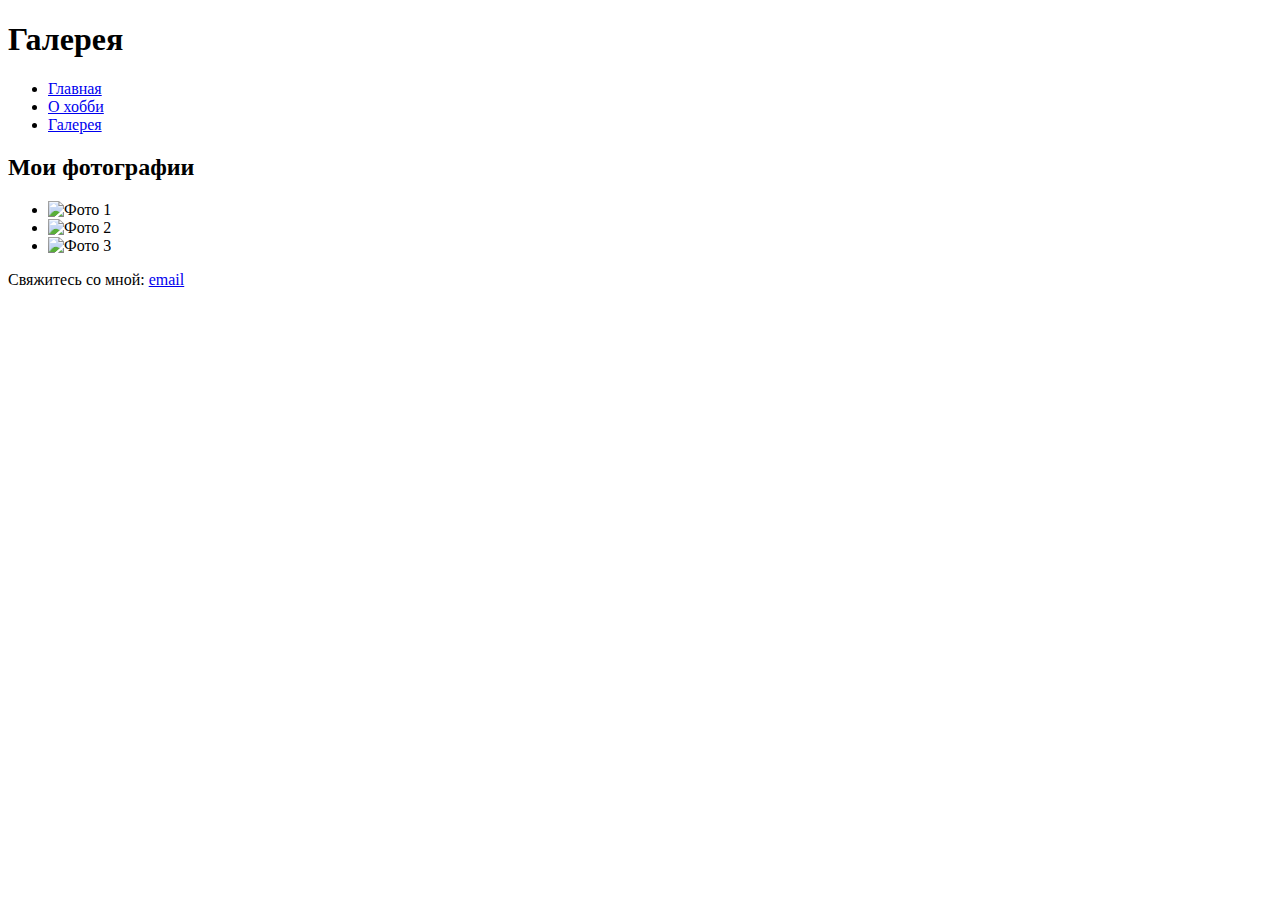
==== gallery.html @ a91fe24a "Create gallery.html" ====
<!DOCTYPE html>
<html lang="ru">
<head>
    <meta charset="UTF-8">
    <meta name="viewport" content="width=device-width, initial-scale=1.0">
    <title>Галерея хореографии</title>
    <link rel="stylesheet" href="style.css">
</head>
<body>
    <header>
        <h1>Галерея</h1>
        <nav>
            <ul>
                <li><a href="index.html">Главная</a></li>
                <li><a href="about.html">О хобби</a></li>
                <li><a href="gallery.html">Галерея</a></li>
            </ul>
        </nav>
    </header>
    <main>
        <h2>Мои фотографии</h2>
        <ul>
            <li><img src="images/photo1.jpg" alt="Фото 1"></li>
            <li><img src="images/photo2.jpg" alt="Фото 2"></li>
            <li><img src="images/photo3.jpg" alt="Фото 3"></li>
        </ul>
    </main>
    <footer>
        <p>Свяжитесь со мной: <a href="mailto:your-email@example.com">email</a></p>
    </footer>
</body>
</html>
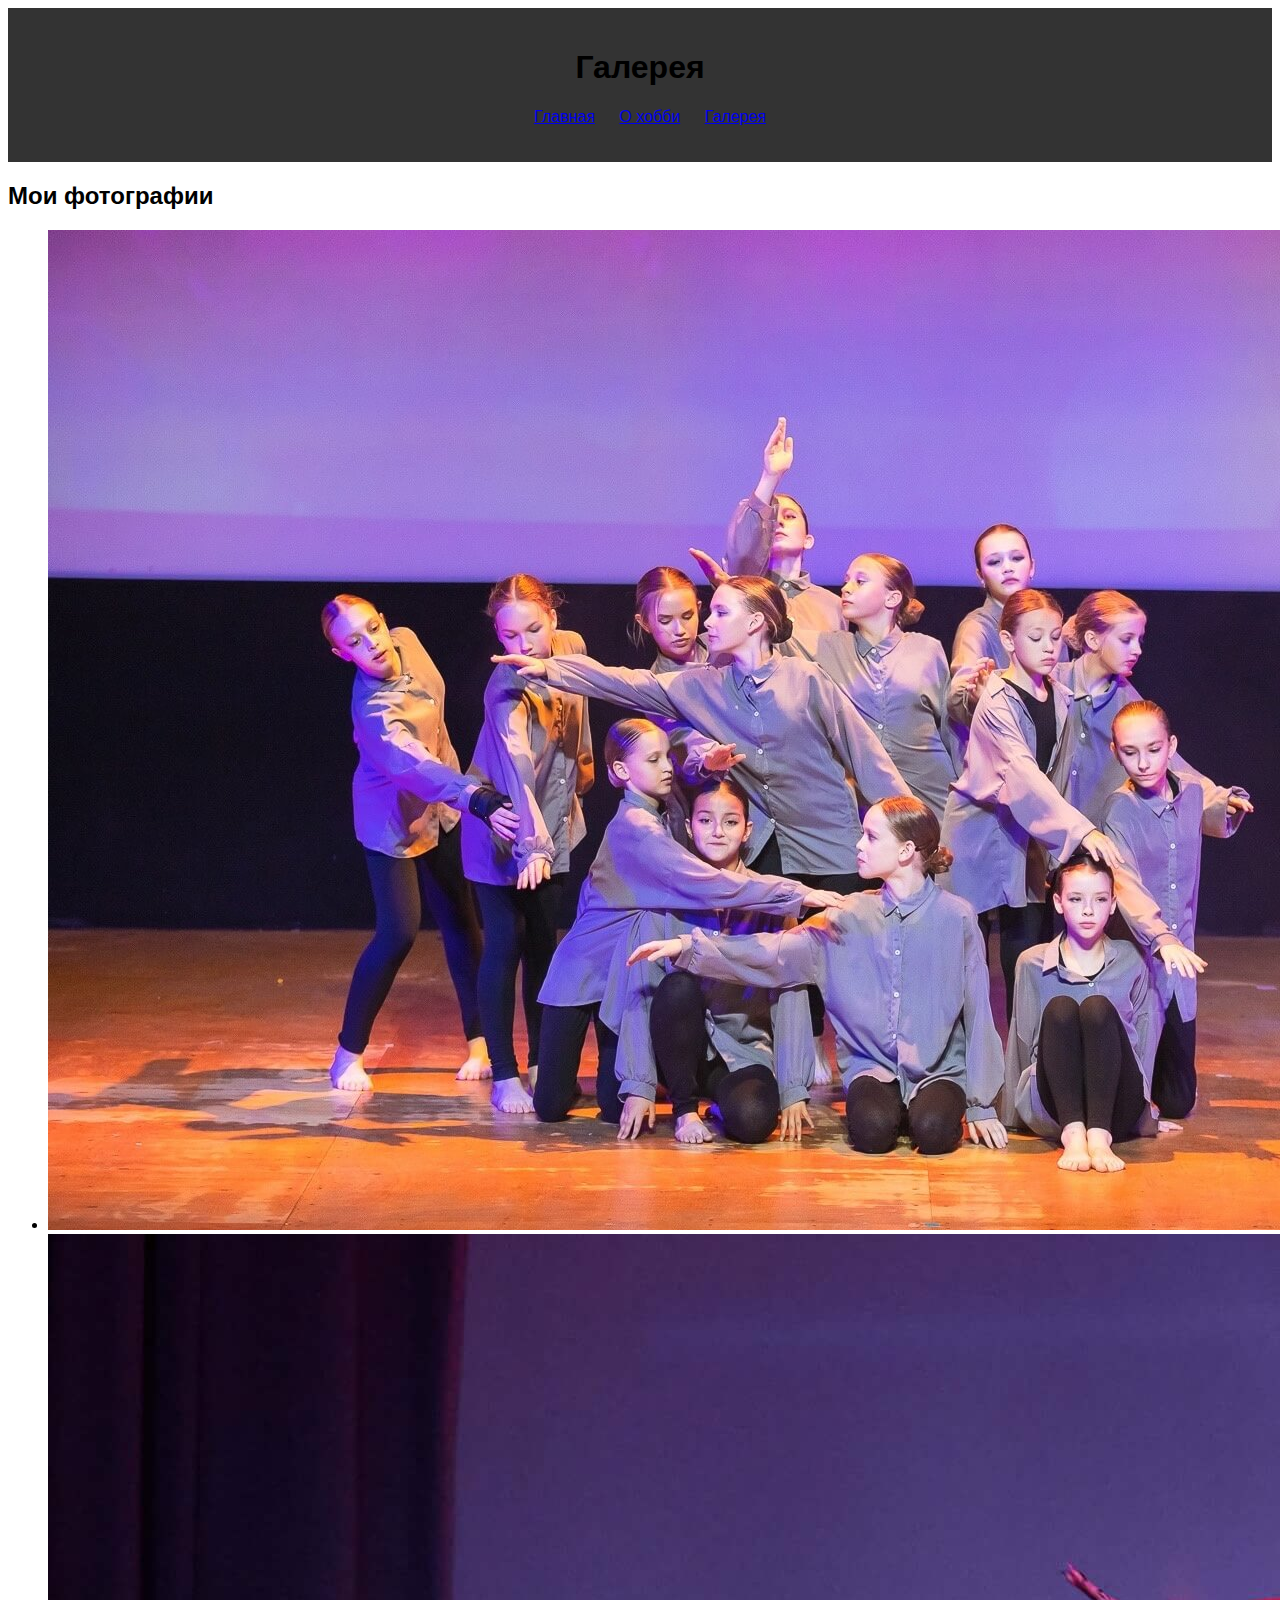
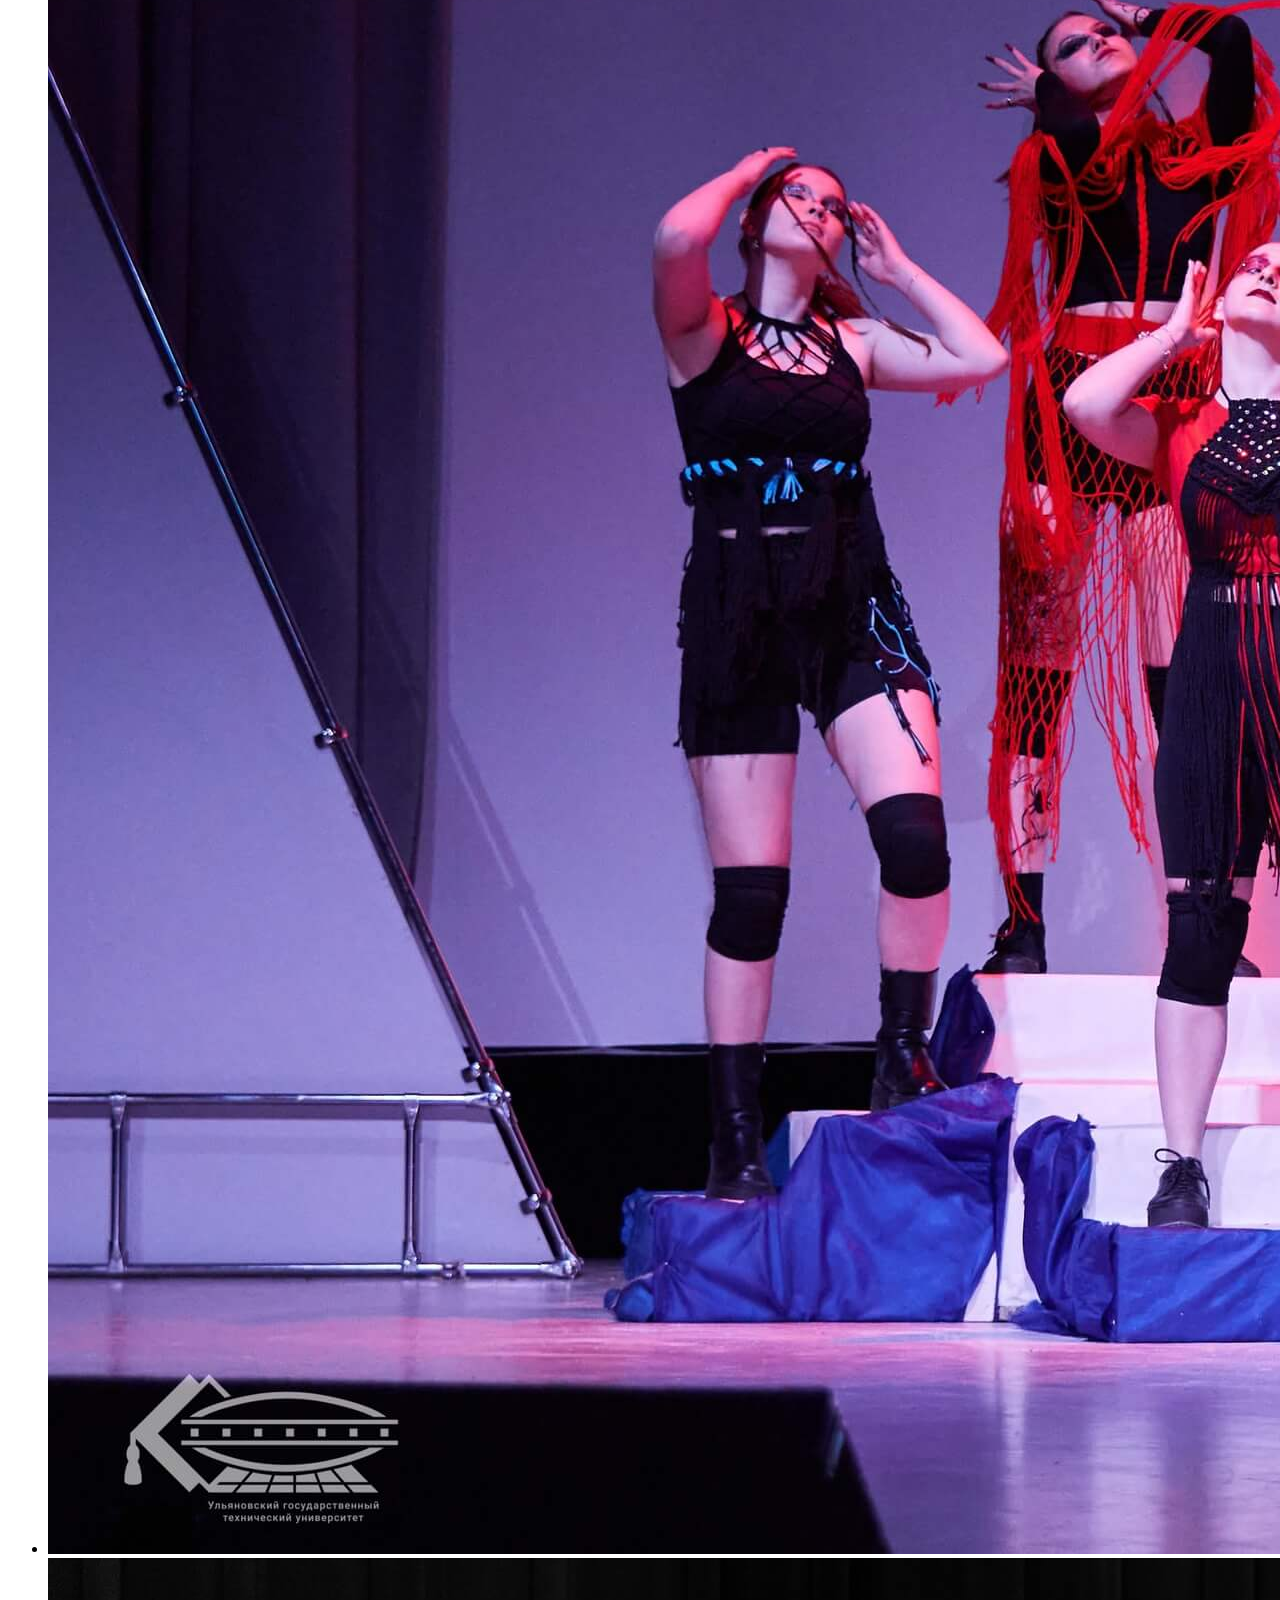
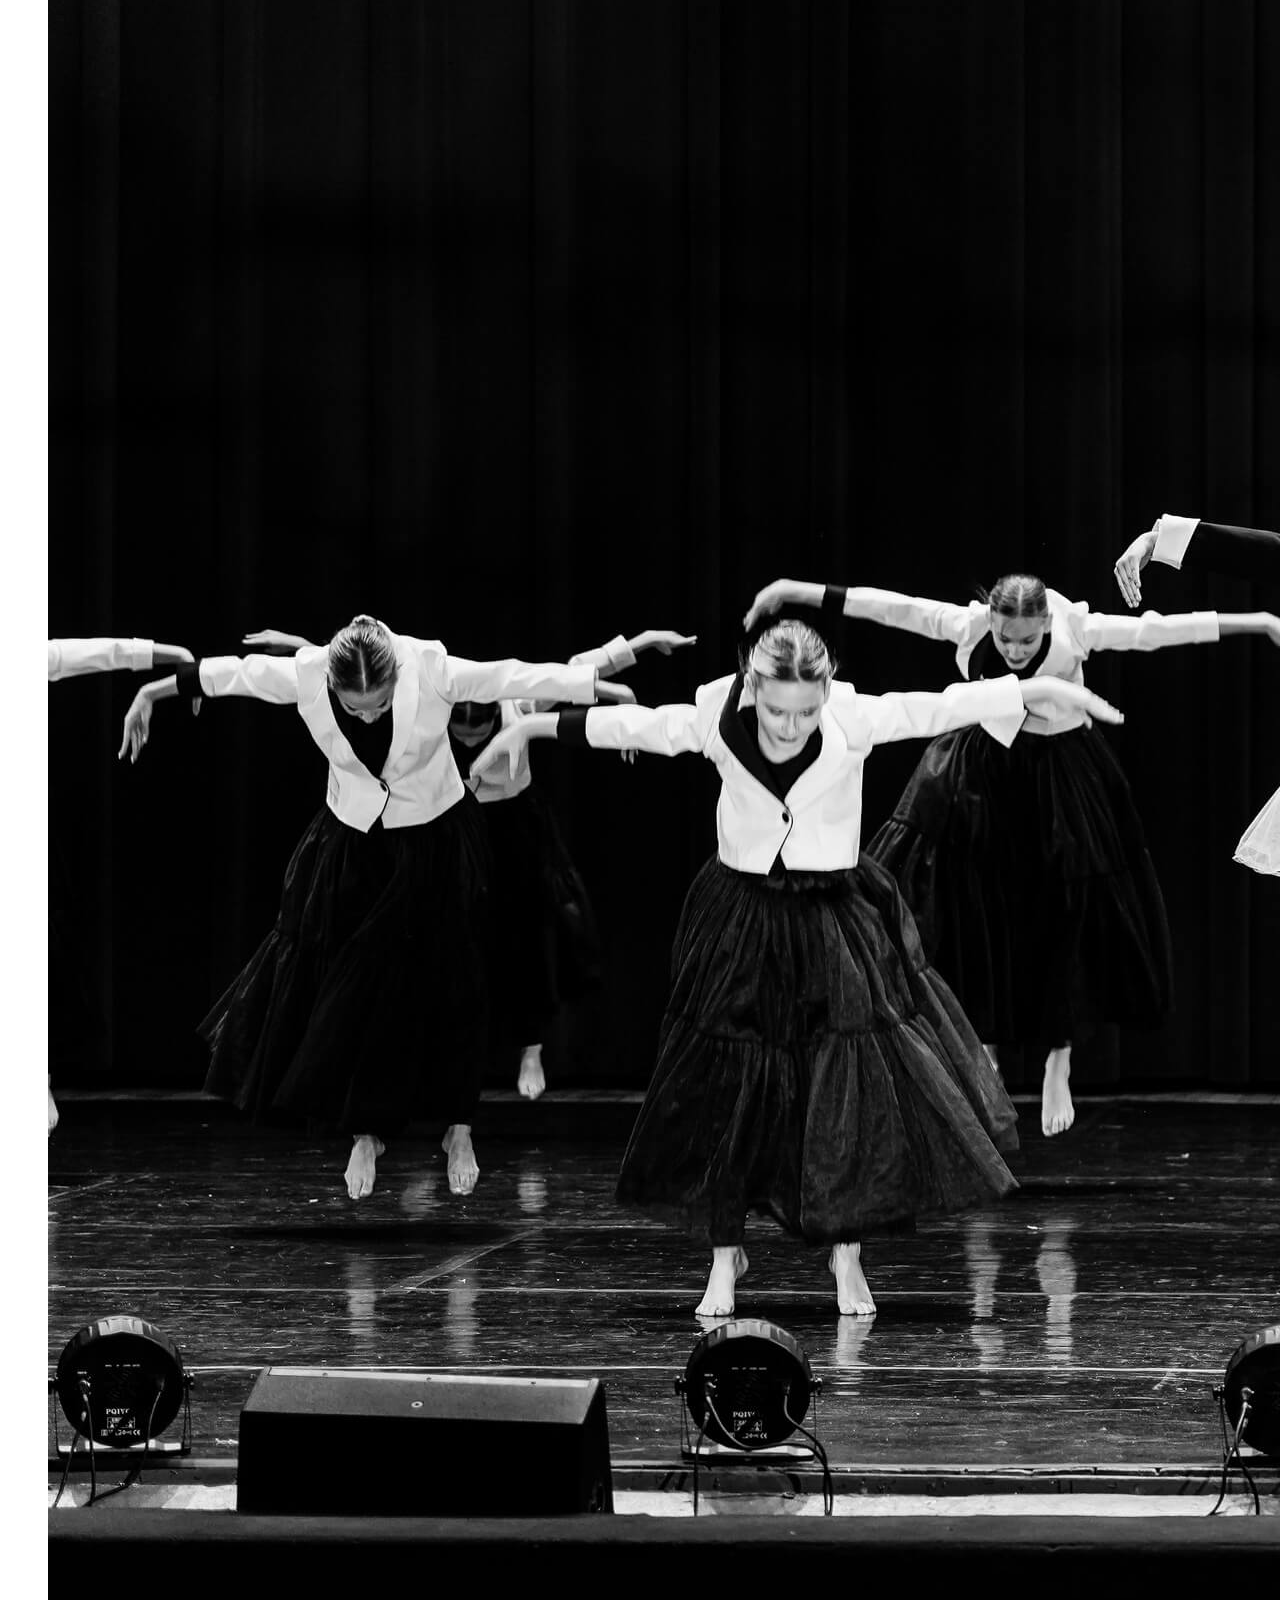
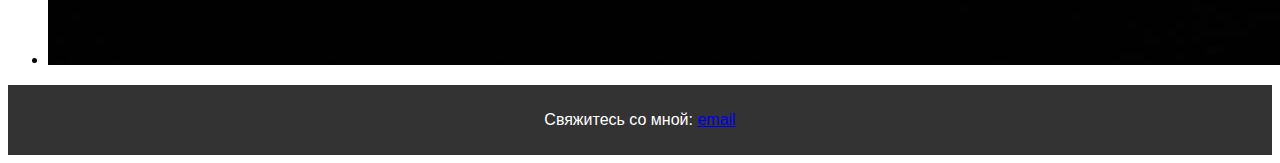
==== commit 5cfa9829: "Update gallery.html" ====
--- a/gallery.html
+++ b/gallery.html
@@ -20,9 +20,9 @@
     <main>
         <h2>Мои фотографии</h2>
         <ul>
-            <li><img src="images/photo1.jpg" alt="Фото 1"></li>
-            <li><img src="images/photo2.jpg" alt="Фото 2"></li>
-            <li><img src="images/photo3.jpg" alt="Фото 3"></li>
+            <li><img src="images/1.jpg" alt="Фото 1"></li>
+            <li><img src="images/2.jpg" alt="Фото 2"></li>
+            <li><img src="images/3.jpg" alt="Фото 3"></li>
         </ul>
     </main>
     <footer>
--- a/style.css
+++ b/style.css
@@ -0,0 +1,21 @@
+body {
+    font-family: Arial, sans-serif;
+}
+header {
+    background: #333;
+    padding: 20px;
+    text-align: center;
+}
+nav ul {
+    list-style: none;
+}
+nav ul li {
+    display: inline;
+    margin-right: 20px;
+}
+footer {
+    text-align: center;
+    padding: 10px;
+    background: #333;
+    color: white; 
+}
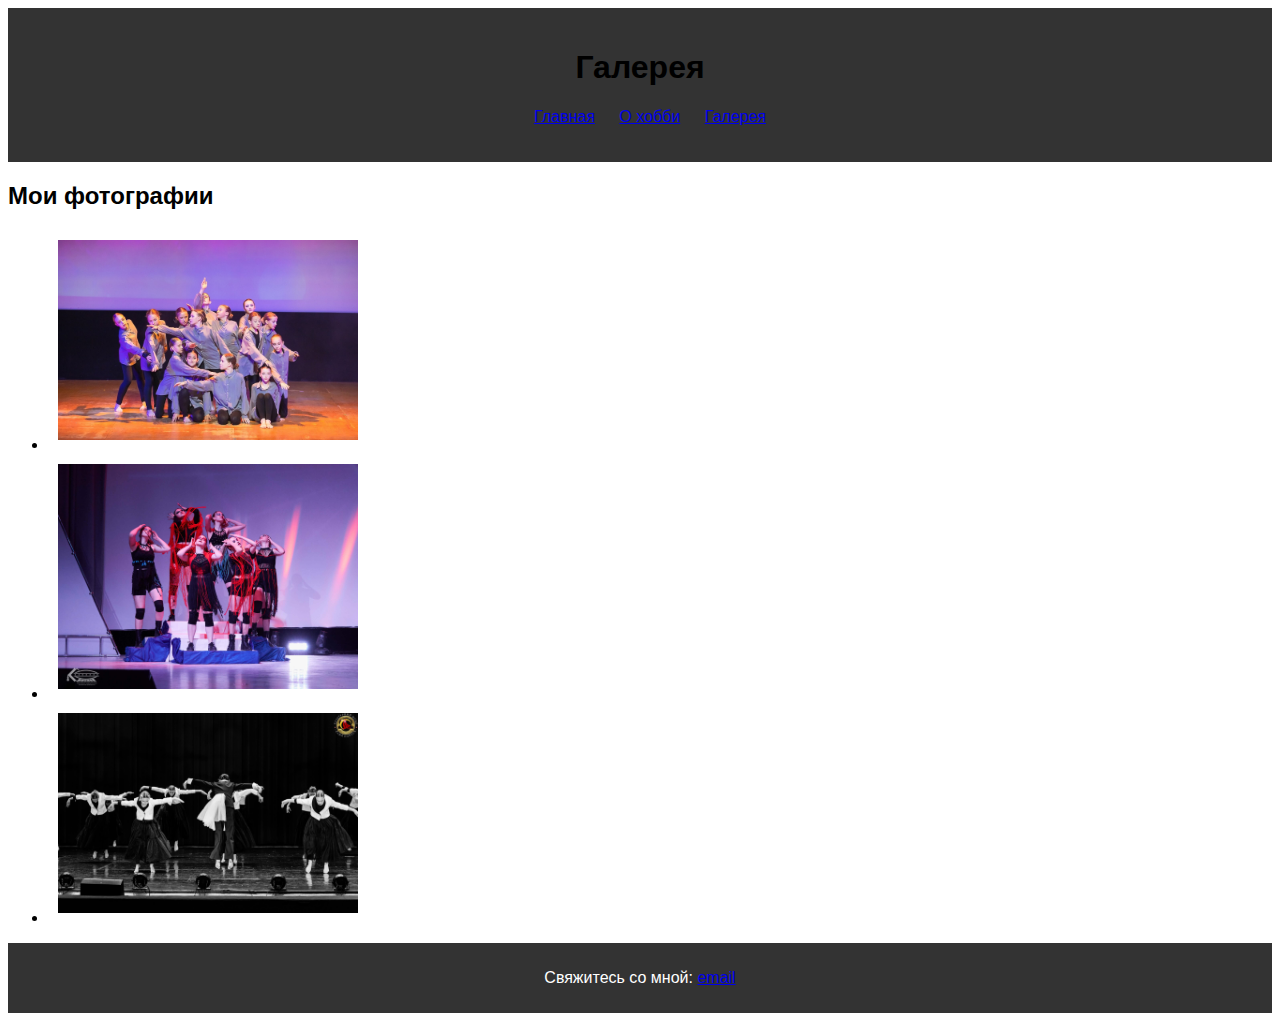
==== commit 42ff440e: "Update gallery.html" ====
--- a/gallery.html
+++ b/gallery.html
@@ -20,9 +20,9 @@
     <main>
         <h2>Мои фотографии</h2>
         <ul>
-            <li><img src="images/1.jpg" alt="Фото 1"></li>
-            <li><img src="images/2.jpg" alt="Фото 2"></li>
-            <li><img src="images/3.jpg" alt="Фото 3"></li>
+            <li><img src="images/1.jpg" alt="Танец 1" style="width:300px; margin: 10px;"></li>
+            <li><img src="images/2.jpg" alt="Танец 2" style="width:300px; margin: 10px;"></li>
+            <li><img src="images/3.jpg" alt="Танец 3" style="width:300px; margin: 10px;"></li>
         </ul>
     </main>
     <footer>
